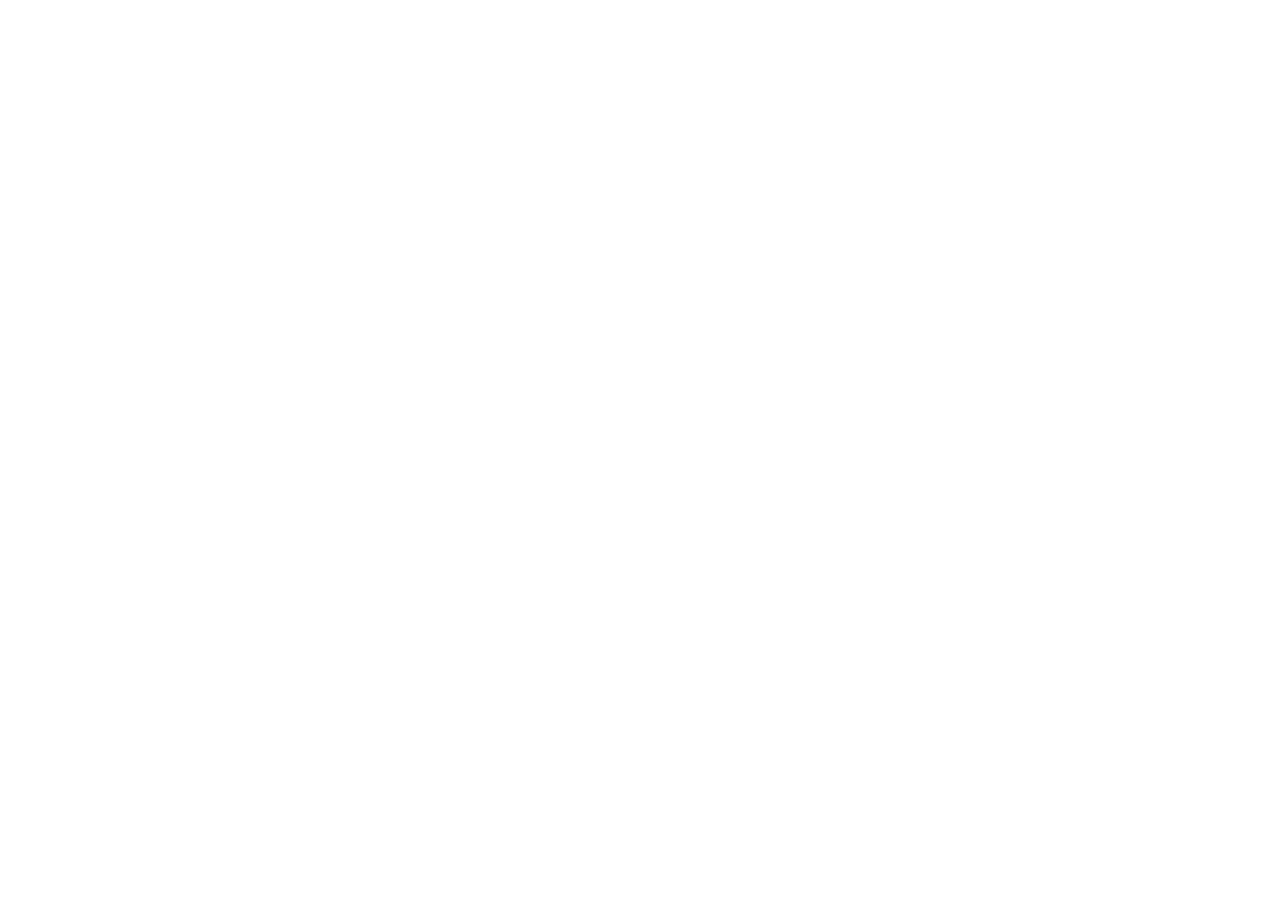
==== index.html @ 0cadd124 "initial laydown" ====
<!DOCTYPE html>
<html lang="en">
<head>
  <meta charset="UTF-8">
  <title>TDD Example</title>
  <link rel="stylesheet" href="styles/styles.css">
</head>
<body>



<script src="./scripts/lib/jquery/jquery-2.1.4.min.js"></script>

<script src="scripts/main.js"></script>


</body>
</html>
---- styles/styles.css ----
.board {
  max-width: 1220px;
  border: 10px solid #000;
}

.board > div {
  border: 1px solid #000;
}
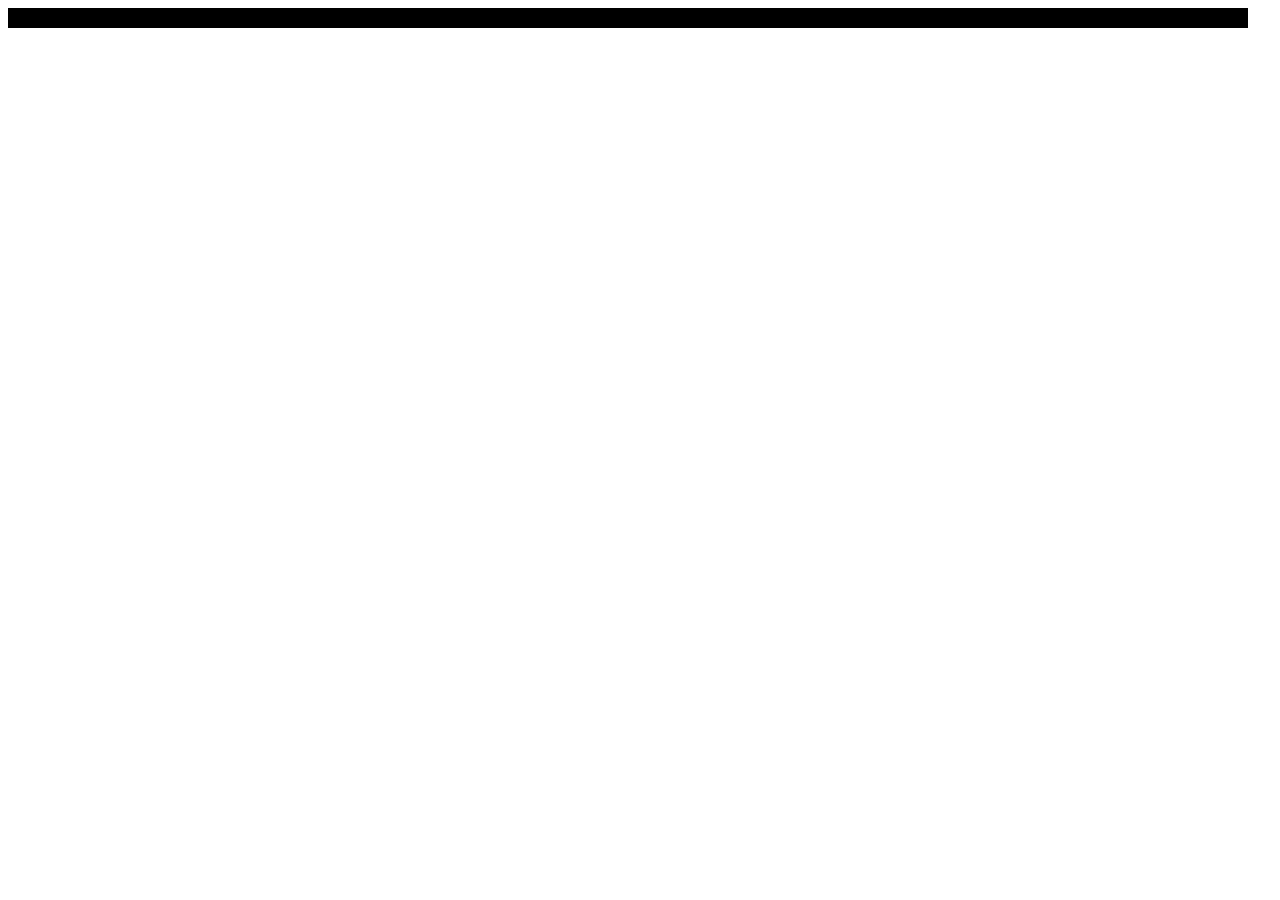
==== commit eb13bba3: "added initialising script" ====
--- a/index.html
+++ b/index.html
@@ -1,18 +1,24 @@
 <!DOCTYPE html>
 <html lang="en">
+
 <head>
   <meta charset="UTF-8">
   <title>TDD Example</title>
   <link rel="stylesheet" href="styles/styles.css">
 </head>
+
 <body>
 
 
+  <script src="./scripts/lib/jquery/jquery-2.1.4.min.js"></script>
+  <script src="scripts/main.js"></script>
 
-<script src="./scripts/lib/jquery/jquery-2.1.4.min.js"></script>
-
-<script src="scripts/main.js"></script>
+  <script>
+    var game = new TicTacToe(3);
+    game.init();
+  </script>
 
 
 </body>
+
 </html>
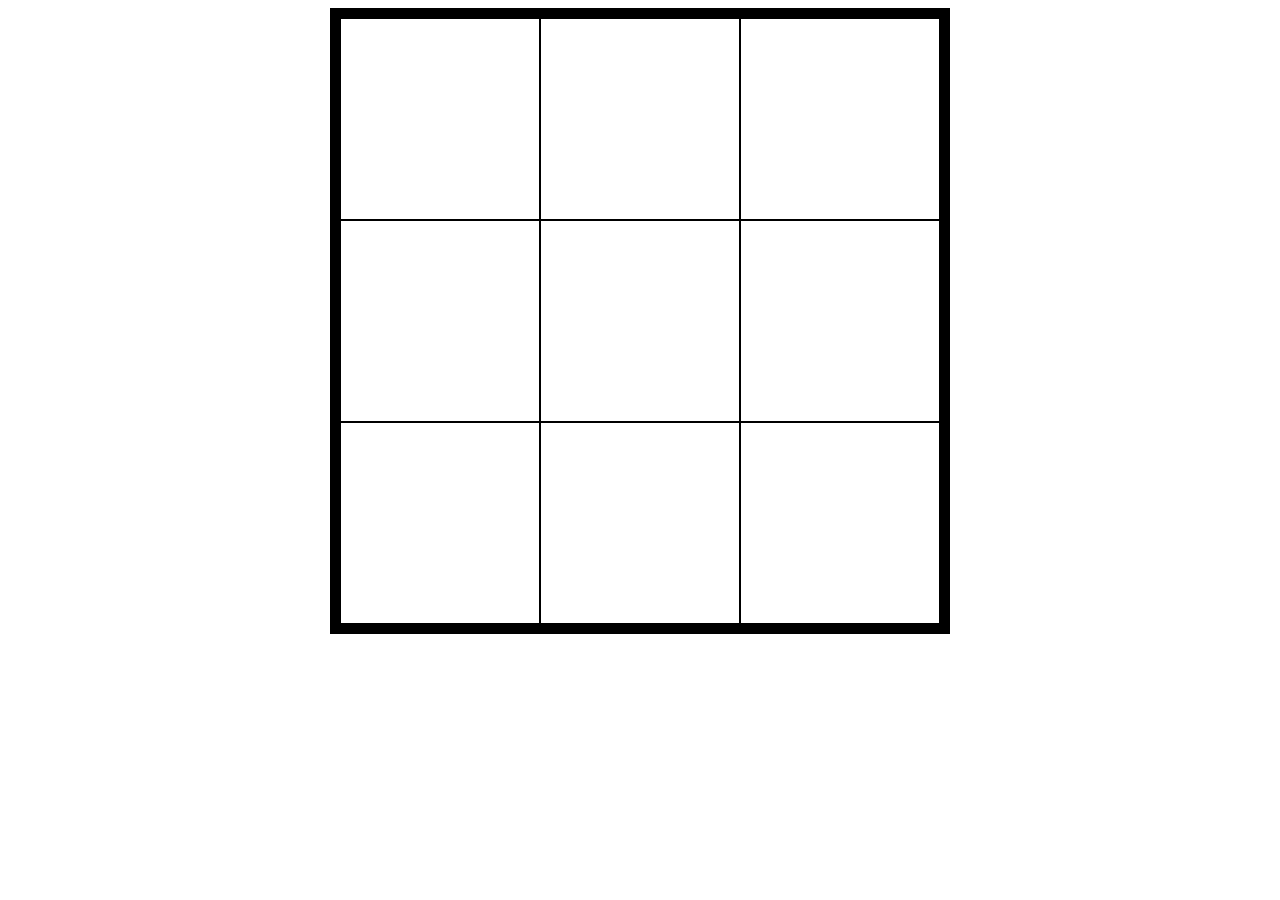
==== commit c01154ed: "added playerName array to init call" ====
--- a/index.html
+++ b/index.html
@@ -14,7 +14,7 @@
   <script src="scripts/main.js"></script>
 
   <script>
-    var game = new TicTacToe(3);
+    var game = new TicTacToe(3, ['James', 'John']);
     game.init();
   </script>
 
--- a/styles/styles.css
+++ b/styles/styles.css
@@ -1,8 +1,14 @@
 .board {
-  max-width: 1220px;
+  max-width: 600px;
   border: 10px solid #000;
+  margin: 0 auto;
+  position: relative;
+  overflow: hidden;
 }
 
 .board > div {
   border: 1px solid #000;
+  display:inline-block;
+  vertical-align: top;
+  height: 200px;
 }
